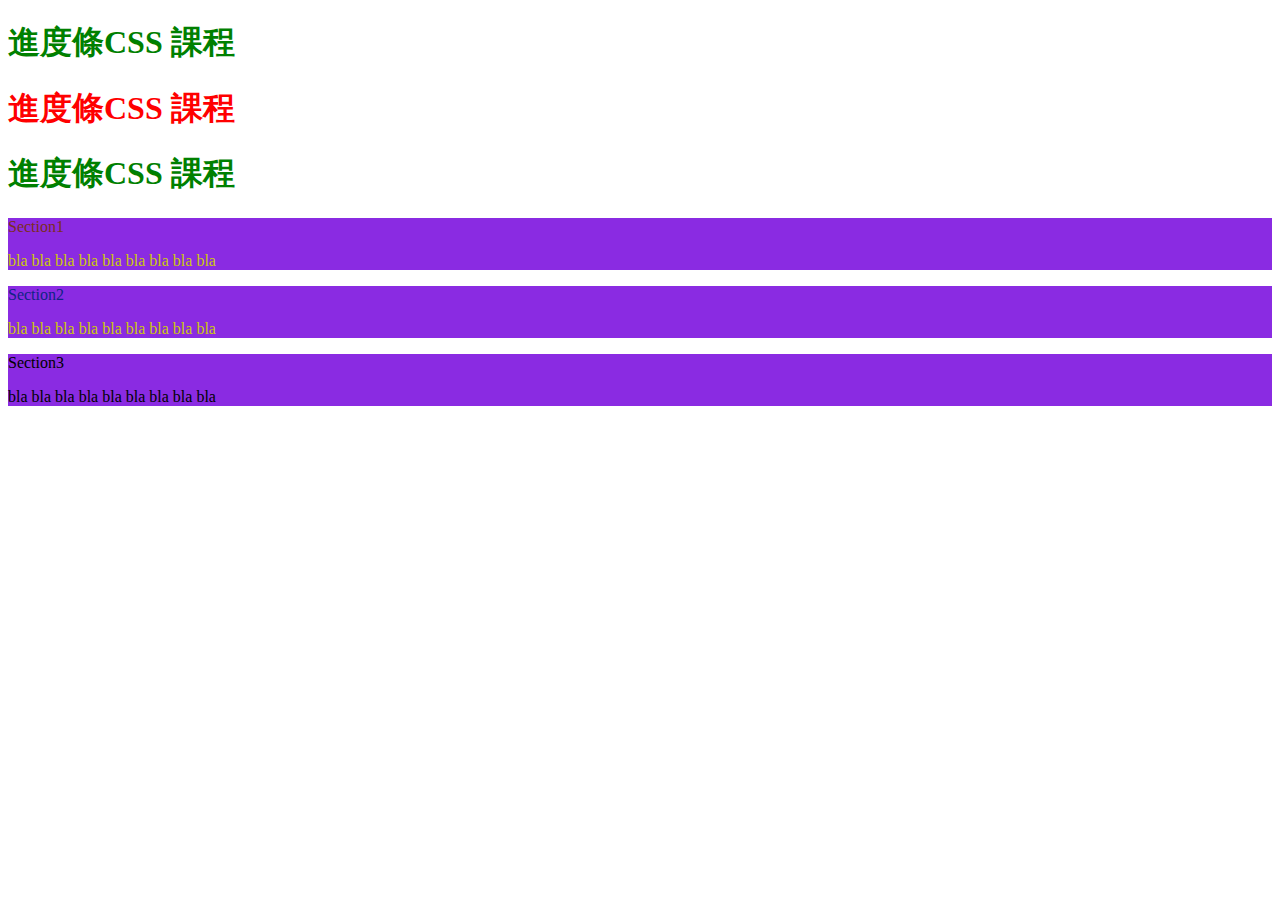
==== css_course/index.html @ b2091b8d "100118_ComeToCSSCourse" ====
<!DOCTYPE html>
<html>
    <head>
        <link rel="stylesheet" style="text/css" href="css/index.css">
    </head>
    <body>
        <h1>進度條CSS 課程</h1>
        <h1 style="color: red;">進度條CSS 課程</h1>
        <!--<style>
            h1 {
                color: blue;
            }
        </style>-->
        <h1>進度條CSS 課程</h1>
        <section>
            <p id="section_1_title">Section1</p>
            <div class="content">
                bla bla bla
                bla bla bla
                bla bla bla
            </div>
        </section>
        <section>
            <p id="section_2_title">Section2</p>
            <div class="content">
                bla bla bla
                bla bla bla
                bla bla bla
            </div>
        </section>
        <section>
            <p id="section_3_title">Section3</p>
            <div>
                bla bla bla
                bla bla bla
                bla bla bla
            </div>
        </section>
    </body>
</html>
---- css_course/css/index.css ----
h1 {
    color: green;
}
#section_1_title{
    color: rgb(123,45,33);
}
#section_2_title{
    color: rgb(15,35,133);
}
.content{
    color:rgb(205,201,11);
}
section {
    background-color: blueviolet;
}
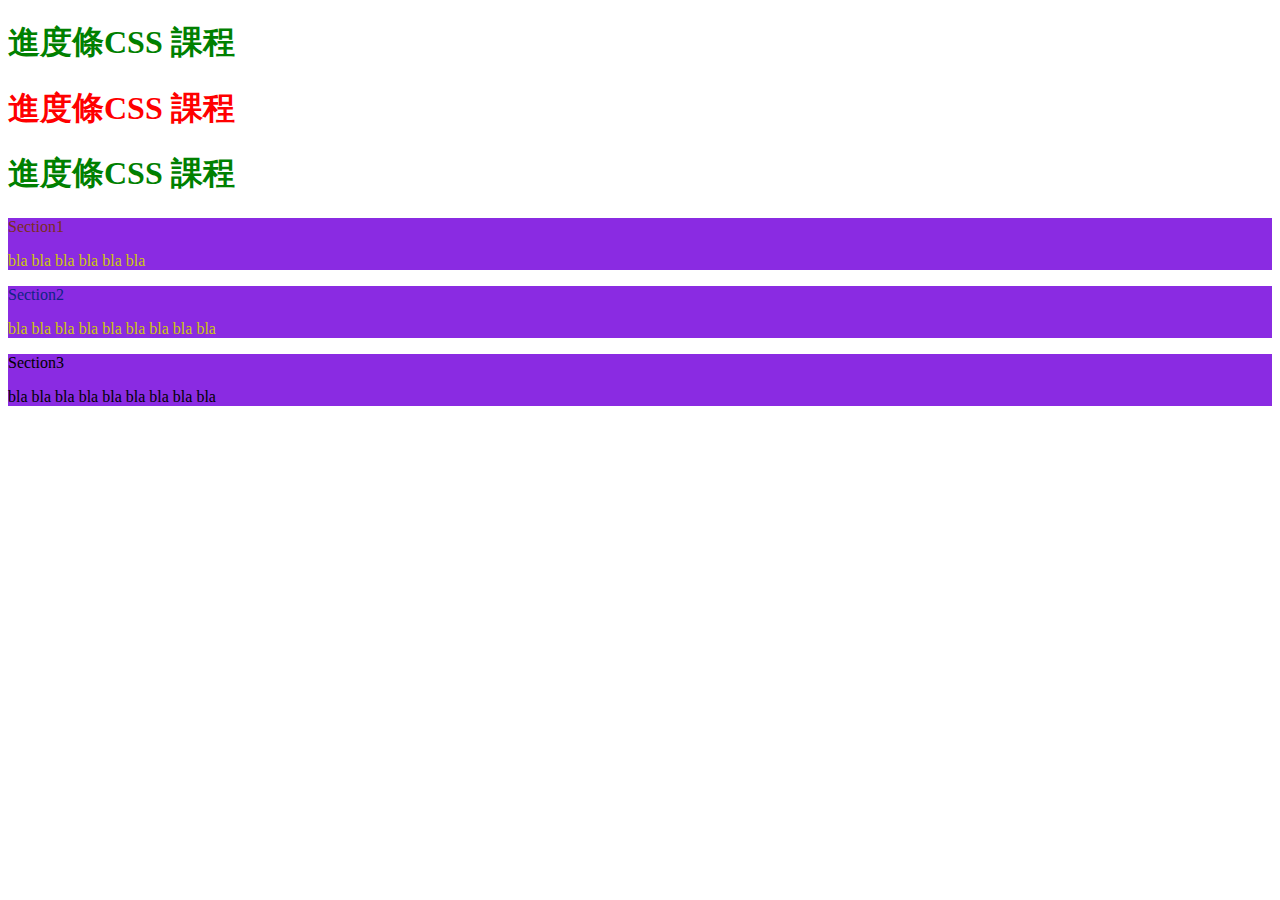
==== commit 2d52f9df: "test" ====
--- a/css_course/index.html
+++ b/css_course/index.html
@@ -1,7 +1,7 @@
 <!DOCTYPE html>
 <html>
     <head>
-        <link rel="stylesheet" style="text/css" href="css/index.css">
+        <link rel="stylesheet" href="css/index.css">
     </head>
     <body>
         <h1>進度條CSS 課程</h1>
@@ -15,7 +15,6 @@
         <section>
             <p id="section_1_title">Section1</p>
             <div class="content">
-                bla bla bla
                 bla bla bla
                 bla bla bla
             </div>
